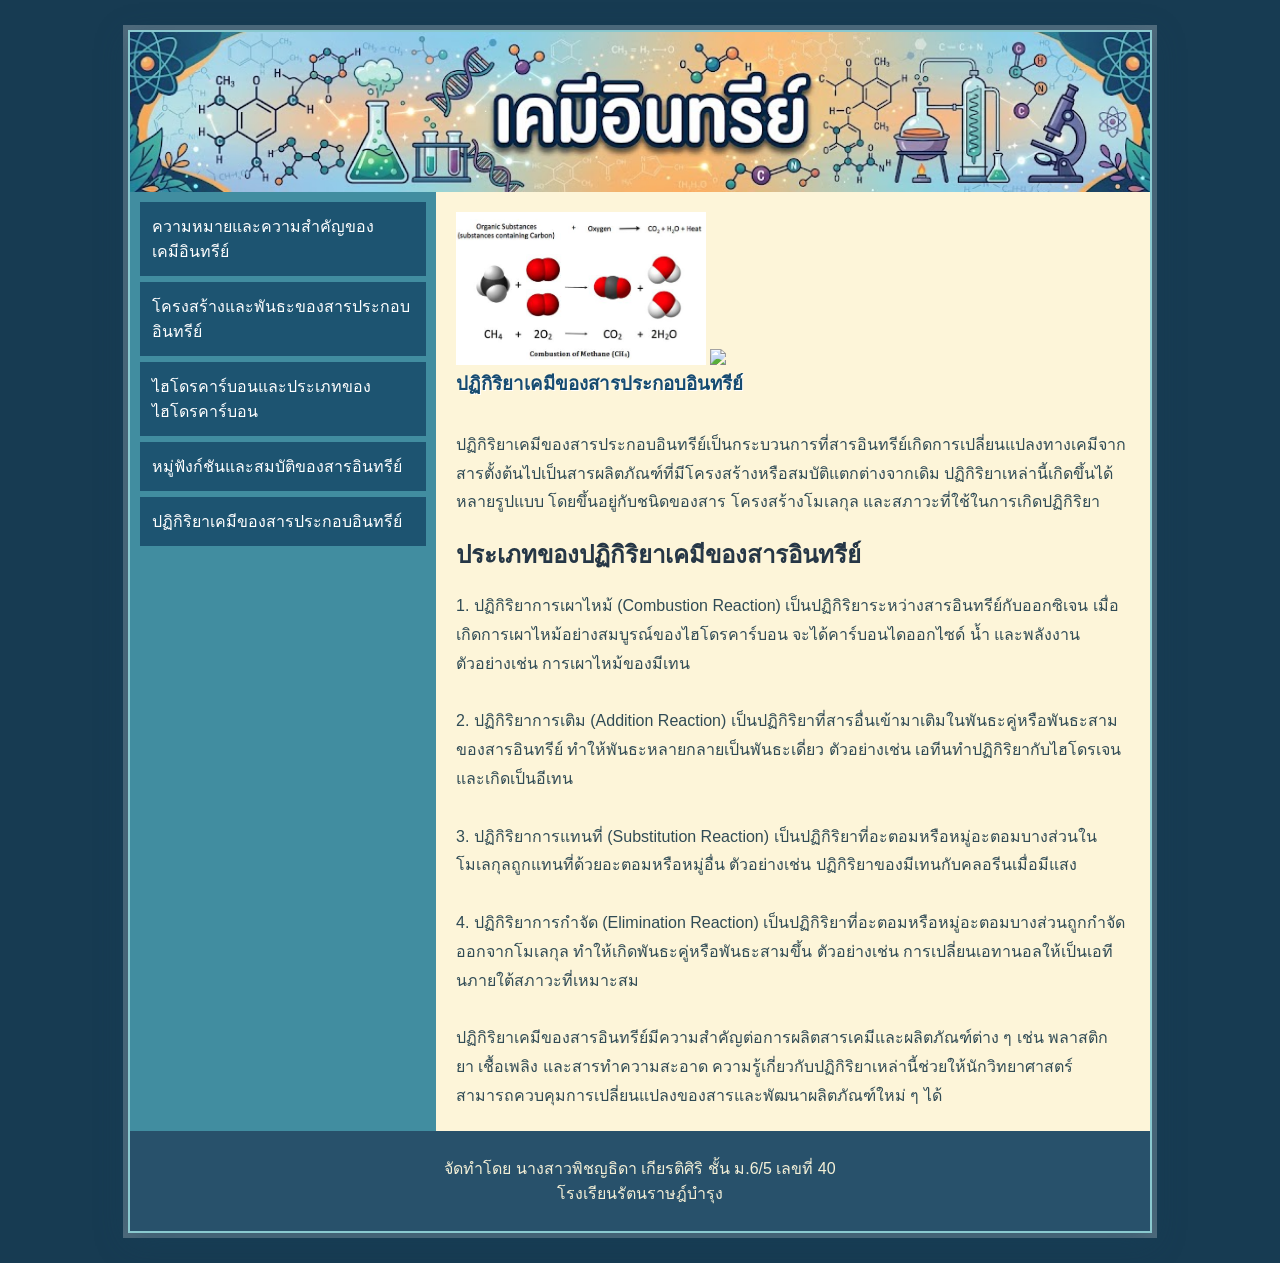
==== p5.html @ 44837da1 "Add files via upload" ====
<!DOCTYPE html>
<html lang="th">
<head>
<meta charset="utf-8">
	<link rel="stylesheet" href="mystyle.css">
	<title>ปฏิกิริยาเคมีของสารประกอบอินทรีย์</title>
<style>
*{
      box-sizing: border-box;
      margin: 0;}
</style>
</head>
<body>
	<div class="container">
<header>
</header>
<section>
	<nav>
		<ul style="list-style-type:none;margin:0;padding=0;">
		<li><a href="index.html">ความหมายและความสำคัญของเคมีอินทรีย์</a></li>
		<li><a href="p2.html">โครงสร้างและพันธะของสารประกอบอินทรีย์</a></li>
		<li><a href="p3.html">ไฮโดรคาร์บอนและประเภทของไฮโดรคาร์บอน</a></li>
		<li><a href="p4.html">หมู่ฟังก์ชันและสมบัติของสารอินทรีย์</a></li>
		<li><a href="p5.html">ปฏิกิริยาเคมีของสารประกอบอินทรีย์</a></li>
	</ul>
</nav>
<article>
<img src="images/p5.jpg" style="width:250px;">
<img src="images/p51.jpg" style="width:240px;">
<h1>ปฏิกิริยาเคมีของสารประกอบอินทรีย์</h1>
<br><p>ปฏิกิริยาเคมีของสารประกอบอินทรีย์เป็นกระบวนการที่สารอินทรีย์เกิดการเปลี่ยนแปลงทางเคมีจากสารตั้งต้นไปเป็นสารผลิตภัณฑ์ที่มีโครงสร้างหรือสมบัติแตกต่างจากเดิม ปฏิกิริยาเหล่านี้เกิดขึ้นได้หลายรูปแบบ โดยขึ้นอยู่กับชนิดของสาร โครงสร้างโมเลกุล และสภาวะที่ใช้ในการเกิดปฏิกิริยา</p></br>

<h2>ประเภทของปฏิกิริยาเคมีของสารอินทรีย์</h2>

<br><p>1. ปฏิกิริยาการเผาไหม้ (Combustion Reaction) เป็นปฏิกิริยาระหว่างสารอินทรีย์กับออกซิเจน เมื่อเกิดการเผาไหม้อย่างสมบูรณ์ของไฮโดรคาร์บอน จะได้คาร์บอนไดออกไซด์ น้ำ และพลังงาน ตัวอย่างเช่น การเผาไหม้ของมีเทน</br>

<br><p>2. ปฏิกิริยาการเติม (Addition Reaction) เป็นปฏิกิริยาที่สารอื่นเข้ามาเติมในพันธะคู่หรือพันธะสามของสารอินทรีย์ ทำให้พันธะหลายกลายเป็นพันธะเดี่ยว ตัวอย่างเช่น เอทีนทำปฏิกิริยากับไฮโดรเจนและเกิดเป็นอีเทน</br>

<br><p>3. ปฏิกิริยาการแทนที่ (Substitution Reaction) เป็นปฏิกิริยาที่อะตอมหรือหมู่อะตอมบางส่วนในโมเลกุลถูกแทนที่ด้วยอะตอมหรือหมู่อื่น ตัวอย่างเช่น ปฏิกิริยาของมีเทนกับคลอรีนเมื่อมีแสง</br>

<br><p>4. ปฏิกิริยาการกำจัด (Elimination Reaction) เป็นปฏิกิริยาที่อะตอมหรือหมู่อะตอมบางส่วนถูกกำจัดออกจากโมเลกุล ทำให้เกิดพันธะคู่หรือพันธะสามขึ้น ตัวอย่างเช่น การเปลี่ยนเอทานอลให้เป็นเอทีนภายใต้สภาวะที่เหมาะสม</br>

<br><p>ปฏิกิริยาเคมีของสารอินทรีย์มีความสำคัญต่อการผลิตสารเคมีและผลิตภัณฑ์ต่าง ๆ เช่น พลาสติก ยา เชื้อเพลิง และสารทำความสะอาด ความรู้เกี่ยวกับปฏิกิริยาเหล่านี้ช่วยให้นักวิทยาศาสตร์สามารถควบคุมการเปลี่ยนแปลงของสารและพัฒนาผลิตภัณฑ์ใหม่ ๆ ได้</br>
</article>
</section>
<footer>
	<p>จัดทำโดย นางสาวพิชญธิดา เกียรติศิริ ชั้น ม.6/5 เลขที่ 40 <br>โรงเรียนรัตนราษฎ์บำรุง</p>
</footer>
</div>
</body>
</html>
---- mystyle.css ----
* {
    box-sizing: border-box;
    margin: 0;
    padding: 0;
}

body {
background-color: #173B52;
    background-size: cover;
    background-position: center;
    background-attachment: fixed;
    font-family: Arial, sans-serif;
    color: #263746;
}

.container {
    width: 1024px;
    margin: 30px auto;
    background: rgba(235, 248, 245, 0.9);
    border: 2px solid #8ac9cf;
    overflow: hidden;
    box-shadow:
        0 8px 30px rgba(24, 67, 92, 0.35),
        0 0 0 5px rgba(255, 255, 255, 0.25);
    backdrop-filter: blur(5px);
}

header {
    background-image: url("images/header.jpg");
    height: 160px;
    background-size: cover;
    background-position: center;
}

section {
    display: flex;
}

nav {
    background-color: rgba(57, 137, 157, 0.95);
    width: 30%;
    padding: 10px;
}

article {
    background-color: rgba(255, 247, 218, 0.95);
    width: 70%;
    padding: 20px;
    color: #263746;
}

article h1 {
    color: #164b70;
    margin-bottom: 15px;
    text-shadow: 1px 1px 0 #ffffff;
}

article p {
    line-height: 1.8;
    color: #304b55;
}

footer {
    background-color: rgba(34, 75, 103, 0.96);
    color: #f4f0d7;
    text-align: center;
    padding: 25px;
}

a:link {
    color: #ffffff;
    text-decoration: none;
    background-color: rgba(28, 82, 111, 0.95);
    display: block;
    width: 100%;
    padding: 12px;
    margin-bottom: 6px;
    transition: 0.2s;
}

a:visited {
    color: #ffffff;
}

a:hover {
    color: #173b52;
    background-color: #f4c878;
    transform: translateX(3px);
}

a:active {
    color: #ffffff;
    background-color: #d98955;
}
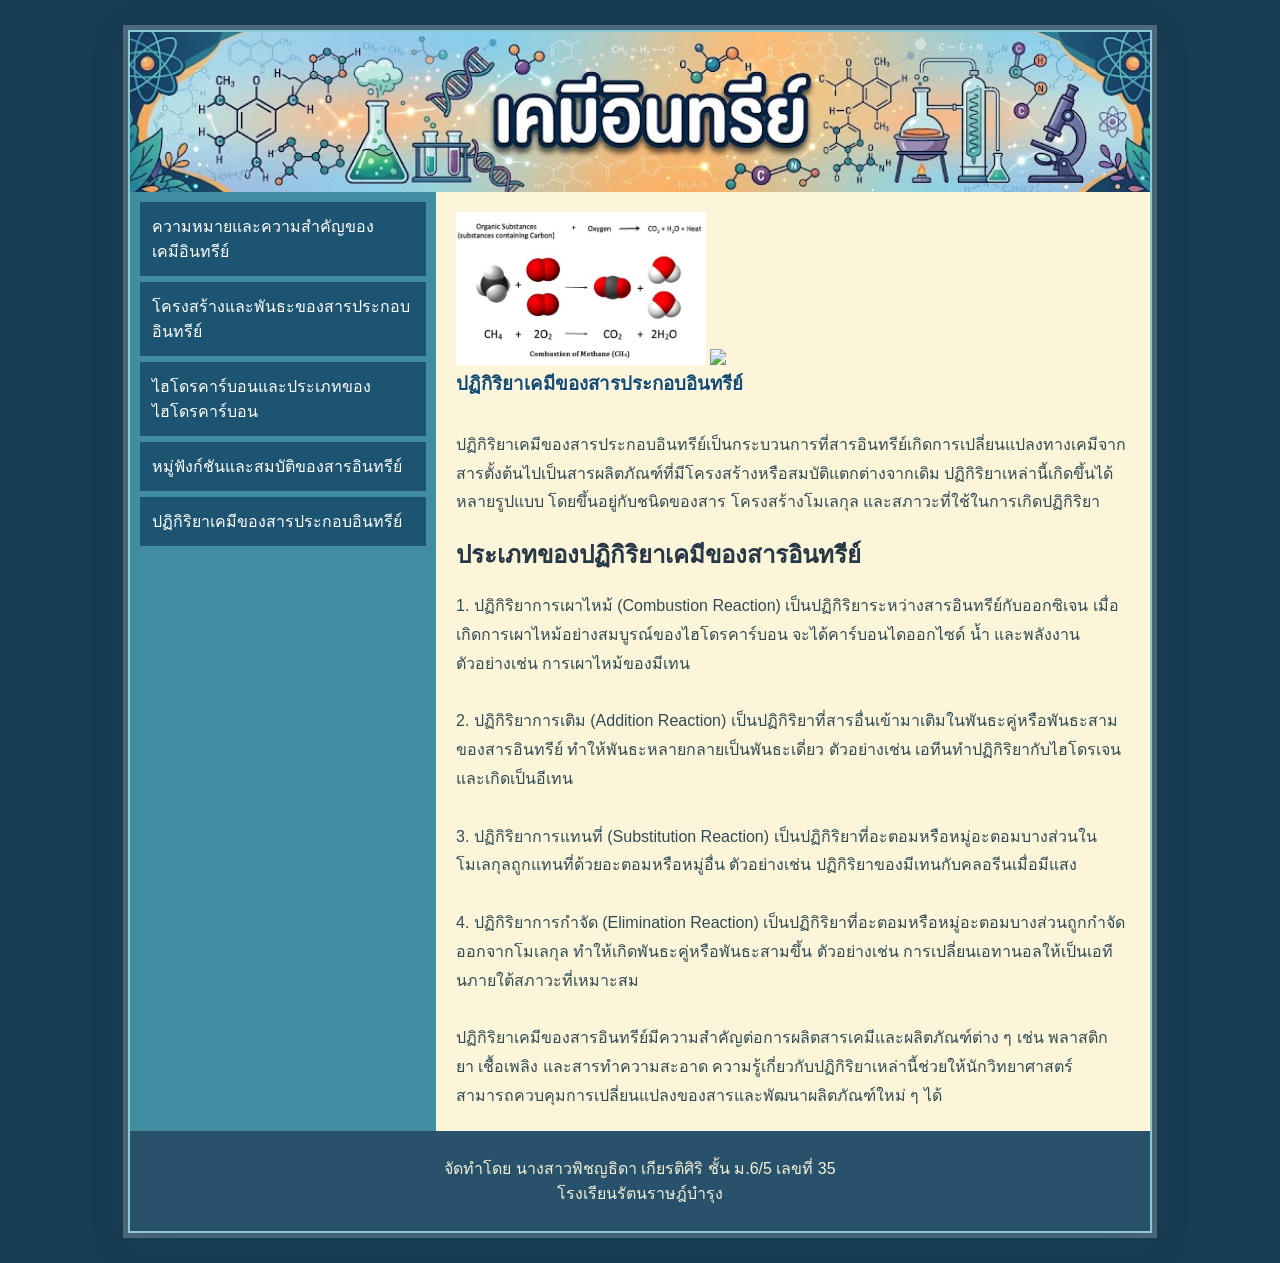
==== commit 01f488fe: "Add files via upload" ====
--- a/p5.html
+++ b/p5.html
@@ -44,7 +44,7 @@
 </article>
 </section>
 <footer>
-	<p>จัดทำโดย นางสาวพิชญธิดา เกียรติศิริ ชั้น ม.6/5 เลขที่ 40 <br>โรงเรียนรัตนราษฎ์บำรุง</p>
+	<p>จัดทำโดย นางสาวพิชญธิดา เกียรติศิริ ชั้น ม.6/5 เลขที่ 35 <br>โรงเรียนรัตนราษฎ์บำรุง</p>
 </footer>
 </div>
 </body>
